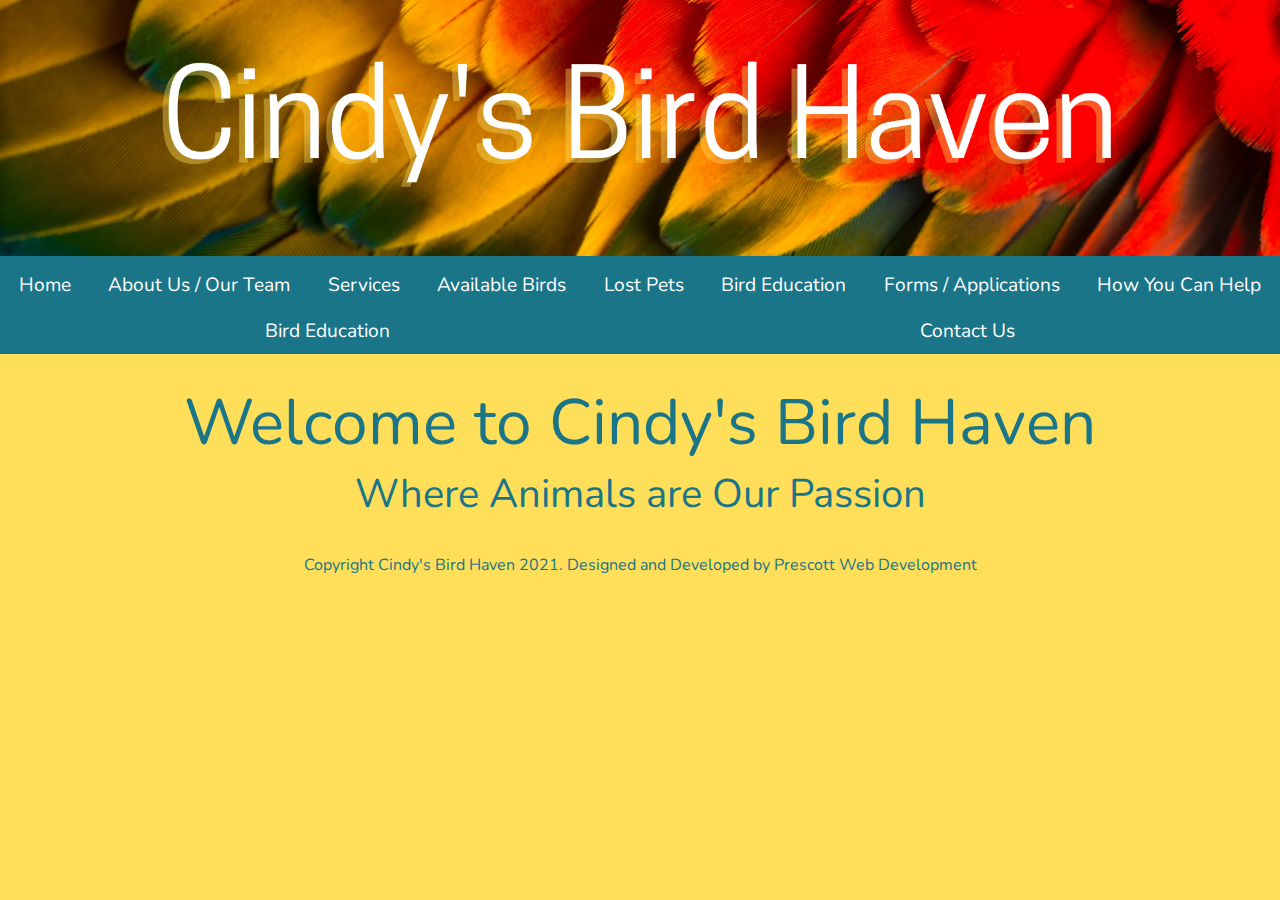
==== index.html @ e615b7d2 "Template Created" ====
<!DOCTYPE html>
<html lang="en">
    <head>
        <meta charset="utf-8">
        <meta http-equiv="X-UA-Compatible" content="IE=edge">
        <title>Cindy's Bird Haven</title>
        <link rel="stylesheet" href="styles.css">
        <link rel="stylesheet" href="font-awesome/css/font-awesome.css">
        <meta name="viewport" content="width=device-width, initial-scale=1.0">
        
    </head>
    
    <body>
        
        <!-- NAV BAR BEGIN -->
        
         <nav class="navbar navbar-default navbar-fixed-top">
             <div class="ban"> <img class="banner" src="images/banner-resize.png" alt="Bird Wing Banner"> </div>
             <div class="topnav" id="myTopnav"> 
                <a href="index.html">Home</a> 
                <a href="dust-wall.html">About Us / Our Team</a> 
                <a href="drill-press.html">Services</a> 
                <a href="ex-tool.html">Available Birds</a> 
                <a href="roll-cleaner.php">Lost Pets</a> 
                <a href="contact-us.html">Bird Education</a>
                <a href="contact-us.html">Forms / Applications</a>
                <a href="contact-us.html">How You Can Help </a>
                <a href="contact-us.html">Bird Education</a>
                <a href="contact-us.html">Contact Us</a>
                
                <p class="this-page">Home</p> 
                <a href="javascript:void(0);" class="icon" onclick="myFunction()">&#9776;</a> 
            </div>
         </nav>
        
        <!-- NAV BAR END -->
    
        

    
    <div class="container-fluid">
        <div class="row">
           
            <section class="one" id="intro">
                <p class="header-p">Welcome to Cindy's Bird Haven</p>
                <p class="sub-header-p">Where Animals are Our Passion</p>
            </section>
            
            <section class="two" id="about">
                
            </section>
            
            <section class="three" id="about">
                
            </section>
            
            <section class="four" id="about">
                
            </section>
        </div>
        
        
        
        
        
        

    <footer>
        <div class="footer">
            <p class="ackn">Copyright Cindy's Bird Haven 2021. Designed and Developed by <a href="http://www.prescottdev.com" class="link">Prescott Web Development</a></p>
        </div>
    </footer>


        
        
    </div>
    
    
    
    
        <script>
        function myFunction() {
            var x = document.getElementById("myTopnav");
            if (x.className === "topnav") {
                x.className += " responsive";
                document.querySelector('.this-page').style.display = "none";
            }
            else {
                x.className = "topnav";
            }
        }
    </script>
        
        
        
        

    </body>

</html>
---- styles.css ----
@import url('https://fonts.googleapis.com/css2?family=Nunito:wght@200&display=swap');


/* FATTER FONT */
@import url('https://fonts.googleapis.com/css2?family=Nunito:wght@200;300&display=swap');


/* FATTEST FONT */
@import url('https://fonts.googleapis.com/css2?family=Nunito:wght@200;300;400&display=swap');


.none{
    color: #3BD9C3;
    color: #0A8C7B;
    color: #D96A3B;
    color: #FF8F5E;
    color: #8C3B18;
    
    
    
    
    color:  #971A1D;
    color:  #D1532A;
    color:  #FFDE59;
    color:  #009180;
    color:  #1A7589;
    
    color:  #2E2E2E;
    
}






/* GENERAL START */

*{
    padding: 0;
    margin: 0;
    font-family: 'Nunito', sans-serif;
    overflow-x: hidden;
}

body{
    background-color: #FFDE59;
    background-image: url("https://www.transparenttextures.com/patterns/foggy-birds.png");

}

.ban{
    padding: 0;
    margin: 0;
}

.banner{
    width: 100%;
}

/* GENERAL END */






/* SECTION ONE START */

.one{
    margin: 25px;
    display: -webkit-box;
    display: -ms-flexbox;
    display: flex;
    -webkit-box-pack: center;
    -ms-flex-pack: center;
    justify-content: center;
    -webkit-box-orient: vertical;
    -webkit-box-direction: normal;
    -ms-flex-direction: column;
    flex-direction: column;
    text-align: center;
    color: #1A7589;
    text-shadow: 
}

.header-p{
    font-size: 4em;
    
}

.sub-header-p{
    font-size: 2.5em;
}

/* SECTION ONE END */




/* SECTION TWO START */

/* SECTION TWO END */




/* SECTION THREE START */

/* SECTION THREE END */




/* SECTION FOUR START */

/* SECTION FOUR END */















/* NAVBAR START */

.navbar{
    background-color: #1A7589;
}

.topnav {
    overflow: hidden;
    width: 100%;
    z-index: 6;
    display: -webkit-box;
    display: -ms-flexbox;
    display: flex;
    -webkit-box-pack: center;
    -ms-flex-pack: center;
    justify-content: center;
    -webkit-box-orient: horizontal;
    -webkit-box-direction: normal;
    -ms-flex-direction: row;
    flex-direction: row;
    -ms-flex-flow: wrap;
    flex-flow: wrap;
    -webkit-box-pack: justify;
    -ms-flex-pack: justify;
    justify-content: space-around;
    background-color: #1A7589;
}

.topnav a {
    float: left;
    display: block;
    text-align: center;
    padding: 10px;
    text-decoration: none;
    color: #FFF;
    font-size: 1.2em;

}

.topnav a:hover {
    background-color: #009180;
    text-decoration: none;
}

.topnav .icon {
    display: none;
}

.topnav .this-page {
    display: none;
}


/* NAVBAR END */





/* FOOTER START */

.footer{
    background-color:;
    display: -webkit-box;
    display: -ms-flexbox;
    display: flex;
    -webkit-box-pack: center;
    -ms-flex-pack: center;
    justify-content: center;
    text-align: center;
    width:100%;
    position:static;
    font-family: 'Architects Daughter', cursive;
    color:#1A7589;
    font-size: 1em;
    padding-top:8px;
}

.footer p a:link{
    color: #1A7589;
    text-decoration: none;
}

.footer p a:visited{
    color:#1A7589;
    text-decoration: none;
}

.footer p a:hover {
    color: #971A1D;
    text-decoration: none;
}

/* FOOTER END */









/* NAVBAR MEDIA START */

@media screen and (max-width: 600px) {
    .topnav a {
        display: none;
        color: white;
        font-size: .9em;
    }
    .topnav .this-page {
        display: block;
        color: white;
        float: left;
        display: -webkit-box;
        display: -ms-flexbox;
        display: flex;
        -webkit-box-pack: center;
        -ms-flex-pack: center;
        justify-content: center;
        -webkit-box-orient: horizontal;
        -webkit-box-direction: normal;
        -ms-flex-direction: row;
        flex-direction: row;
        text-align: center;
        margin: 10px;
        
    }
    
    .topnav a.icon {
        float: right;
        display: block;
    }
    .icon {
        color: white;
        font-size: .9em;
    }
}

@media screen and (max-width: 600px) {
    .topnav.responsive {
        position: relative;
        display: -webkit-box;
        display: -ms-flexbox;
        display: flex;
        -webkit-box-orient: vertical;
        -webkit-box-direction: normal;
        -ms-flex-direction: column;
        flex-direction: column;
    }
    .topnav.responsive .icon {
        position: absolute;
        right: 0;
        top: 0;
    }
    .topnav.responsive a {
        float: none;
        display: block;
        text-align: left;
    }
    .topnav a.icon {
        float: right;
        display: block;
        color: white;
    }
}

/* NAVBAR MEDIA END */


































/* RESPONSIVE START */

@media screen and (min-width: 320px) and (max-width:580px) {
    #page {
        background: url("images/triangle_background01.jpg") repeat-x;
    }
}

@media screen and (max-width:959px) {
    .container-fluid {
        width: 100%;
    }
    body {
        width: 100%;
    }
}

@media screen and (max-width:640px) {
    .container-fluid {
        width: 100%;
    }
    body {
        width: 100%;
    }
}

@media screen and (max-width:320px) {
    .container-fluid {
        width: 320px;
    }
    body {
        width: 100%;
    }
}
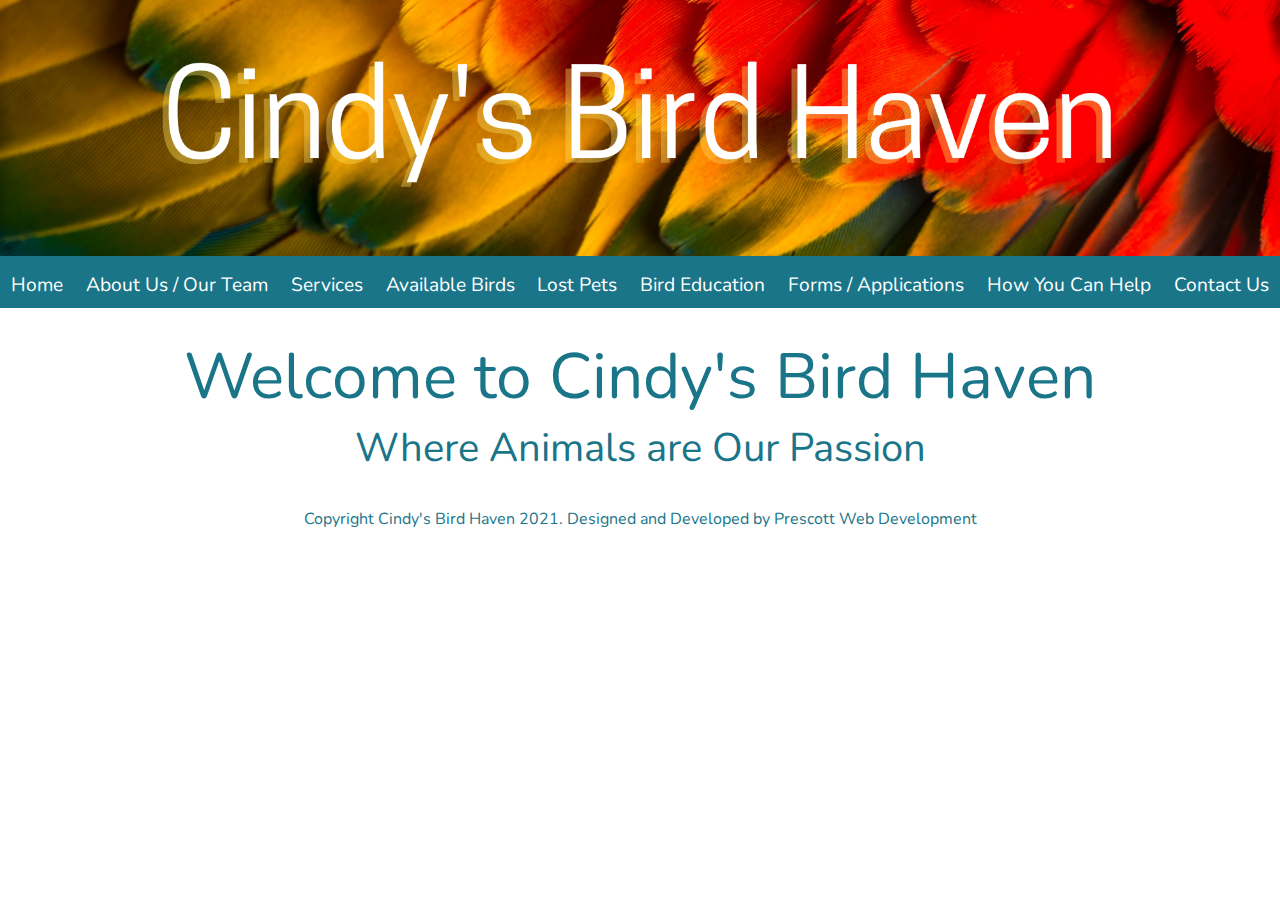
==== commit fed6972b: "Some changes" ====
--- a/index.html
+++ b/index.html
@@ -25,7 +25,6 @@
                 <a href="contact-us.html">Bird Education</a>
                 <a href="contact-us.html">Forms / Applications</a>
                 <a href="contact-us.html">How You Can Help </a>
-                <a href="contact-us.html">Bird Education</a>
                 <a href="contact-us.html">Contact Us</a>
                 
                 <p class="this-page">Home</p> 
--- a/styles.css
+++ b/styles.css
@@ -44,8 +44,7 @@
 }
 
 body{
-    background-color: #FFDE59;
-    background-image: url("https://www.transparenttextures.com/patterns/foggy-birds.png");
+    
 
 }
 
